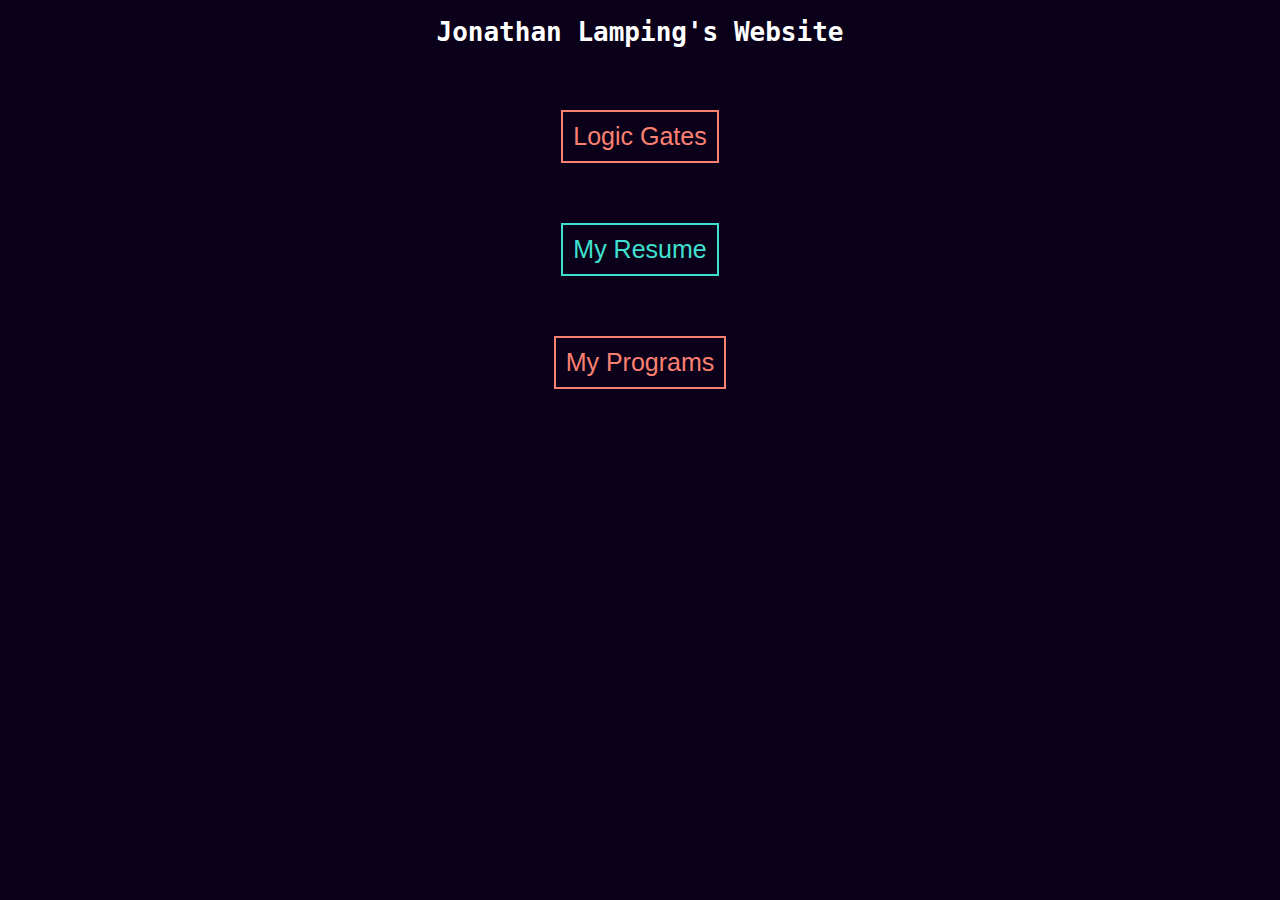
==== index.html @ bd50a2b2 "resume looks good" ====
<!DOCTYPE html>

<html>

    <head>

        <title>Homepage</title>

        <link rel="stylesheet" href="style.css">

        <style>
            body{
                text-align: center;
                background-color: rgb(10, 0, 25);
            }

            .link_orange{
                font-size: 25px;
                color: salmon;
                border-color: salmon;
                background-color: rgb(10, 0, 25);
                border: solid, 2px;
                padding: 10px;
                margin: 30px;
            }

            .link_green{
                font-size: 25px;
                color: turquoise;
                border-color: turquoise;
                background-color: rgb(10, 0, 25);
                border: solid, 2px;
                padding: 10px;
                margin: 30px;
            }
        </style>

    </head>

    <body>
        <h1 style=color:white>Jonathan Lamping's Website</h1>
        <br>
        <a href="gates.html"><button class = "link_orange">Logic Gates</button></a>
        <br>
        <a href="resume.html"><button class = "link_green">My Resume</button></a>
        <br>
        <a href="programs.html"><button class = "link_orange">My Programs</button></a>
    </body>

</html>
---- style.css ----
body {
    font-family: monospace;
    word-wrap: break-word;
}
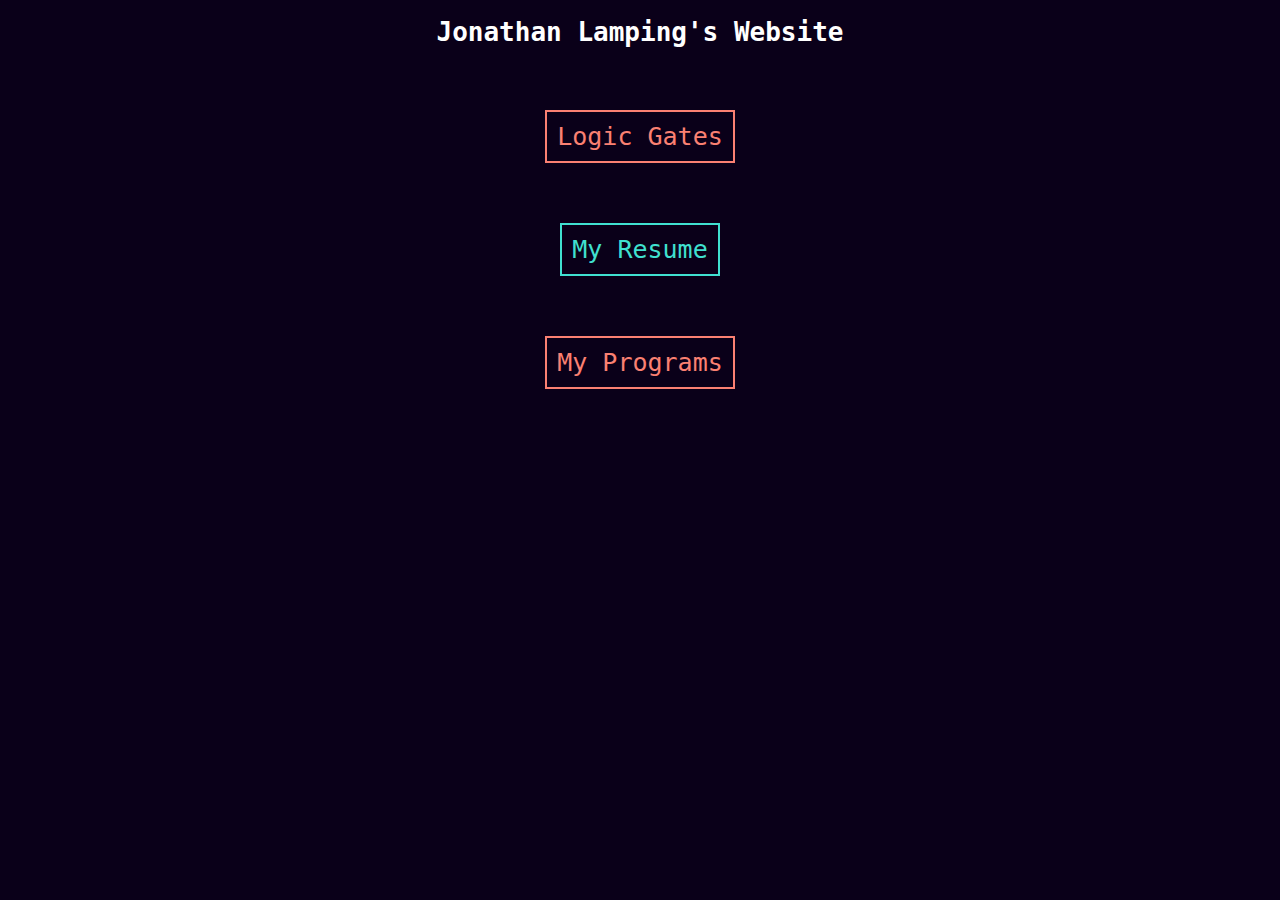
==== commit 56cd4667: "monospace buttons" ====
--- a/index.html
+++ b/index.html
@@ -22,6 +22,7 @@
                 border: solid, 2px;
                 padding: 10px;
                 margin: 30px;
+                font-family: monospace;
             }
 
             .link_green{
@@ -32,6 +33,7 @@
                 border: solid, 2px;
                 padding: 10px;
                 margin: 30px;
+                font-family: monospace;
             }
         </style>
 
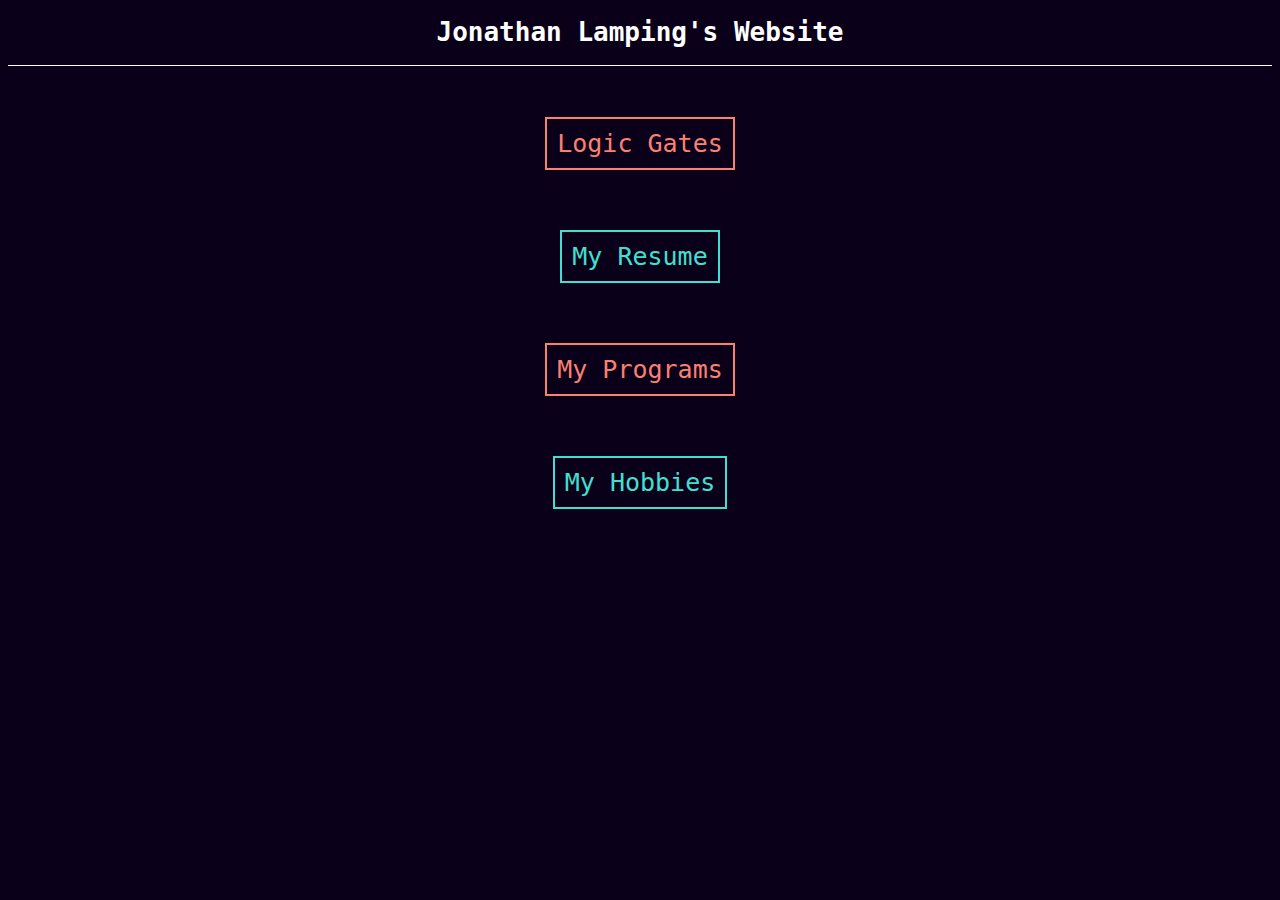
==== commit a4c5e8c9: "hobbles" ====
--- a/index.html
+++ b/index.html
@@ -12,6 +12,13 @@
             body{
                 text-align: center;
                 background-color: rgb(10, 0, 25);
+                color: white;
+            }
+
+            hr{
+                background-color: white;
+                border: none;
+                height: 1px;
             }
 
             .link_orange{
@@ -40,13 +47,17 @@
     </head>
 
     <body>
-        <h1 style=color:white>Jonathan Lamping's Website</h1>
+        <h1>Jonathan Lamping's Website</h1>
+        <hr>
+
         <br>
         <a href="gates.html"><button class = "link_orange">Logic Gates</button></a>
         <br>
         <a href="resume.html"><button class = "link_green">My Resume</button></a>
         <br>
         <a href="programs.html"><button class = "link_orange">My Programs</button></a>
+        <br>
+        <a href="hobbies.html"><button class = "link_green">My Hobbies</button></a>
     </body>
 
 </html>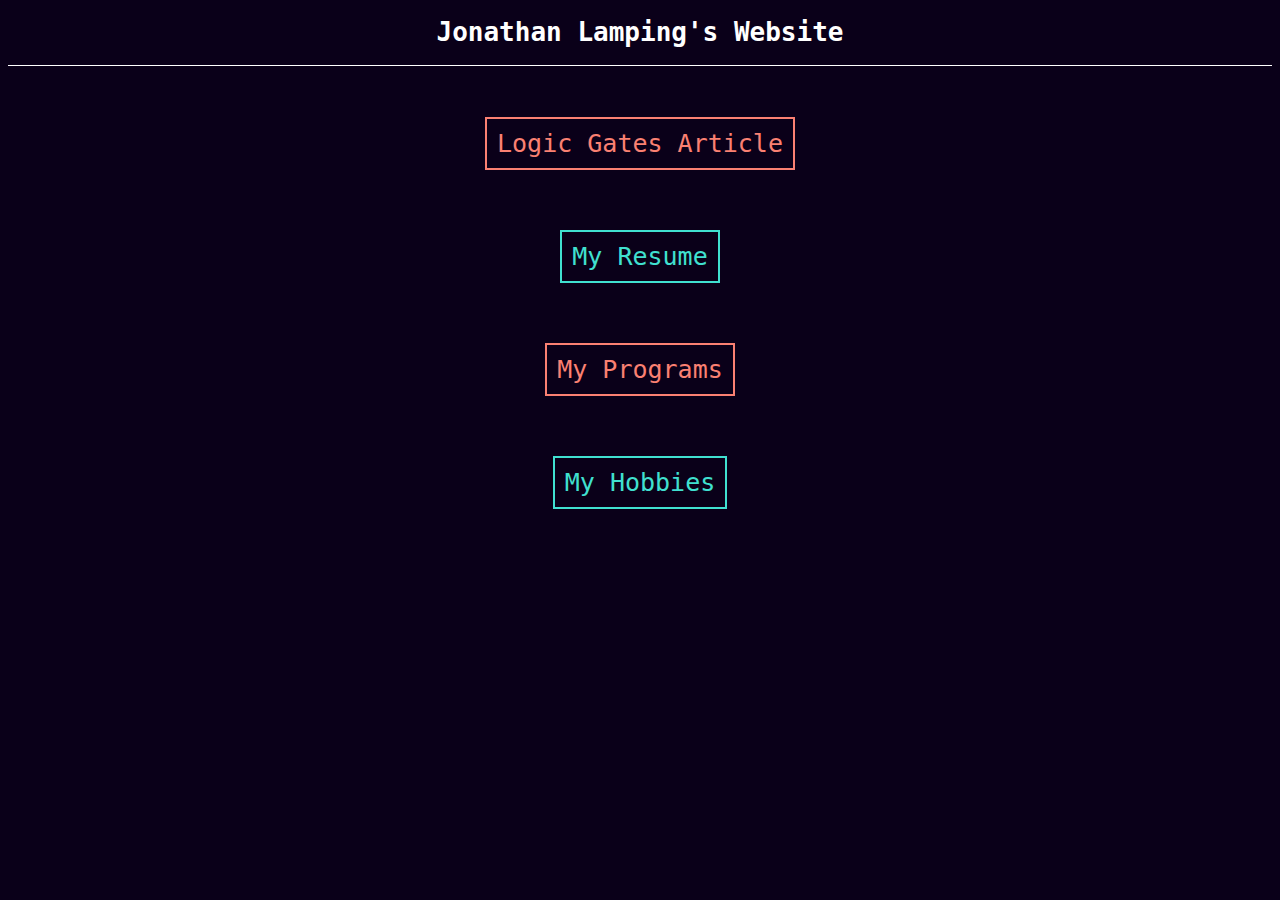
==== commit c0cad092: "yargh" ====
--- a/index.html
+++ b/index.html
@@ -51,7 +51,7 @@
         <hr>
 
         <br>
-        <a href="gates.html"><button class = "link_orange">Logic Gates</button></a>
+        <a href="gates.html"><button class = "link_orange">Logic Gates Article</button></a>
         <br>
         <a href="resume.html"><button class = "link_green">My Resume</button></a>
         <br>
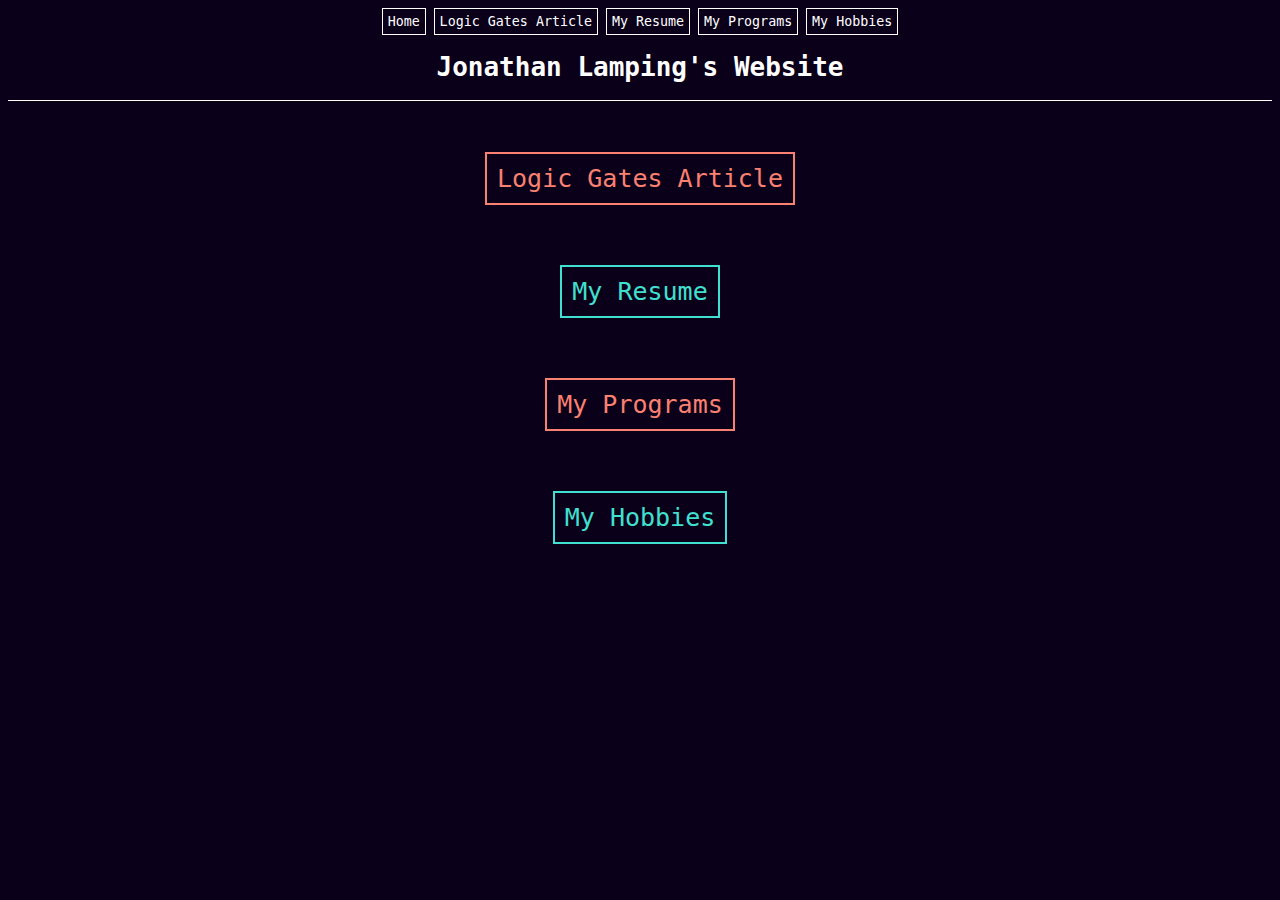
==== commit de5cf7e9: "navbar" ====
--- a/index.html
+++ b/index.html
@@ -19,6 +19,15 @@
                 background-color: white;
                 border: none;
                 height: 1px;
+            }
+
+            button{
+                background-color: rgb(10, 0, 25);
+                color: white;
+                font-family: monospace;
+                border: solid, 1px;
+                border-color: white;
+                padding: 5px;
             }
 
             .link_orange{
@@ -47,6 +56,14 @@
     </head>
 
     <body>
+        <div class = navbar>
+            <a href="index.html"><button>Home</button></a>
+            <a href="gates.html"><button>Logic Gates Article</button></a>
+            <a href="resume.html"><button>My Resume</button></a>
+            <a href="programs.html"><button>My Programs</button></a>
+            <a href="hobbies.html"><button>My Hobbies</button></a>
+        </div>
+
         <h1>Jonathan Lamping's Website</h1>
         <hr>
 
--- a/style.css
+++ b/style.css
@@ -1,4 +1,9 @@
 body {
     font-family: monospace;
     word-wrap: break-word;
+}
+
+.navbar{
+    display: block;
+    text-align: center;
 }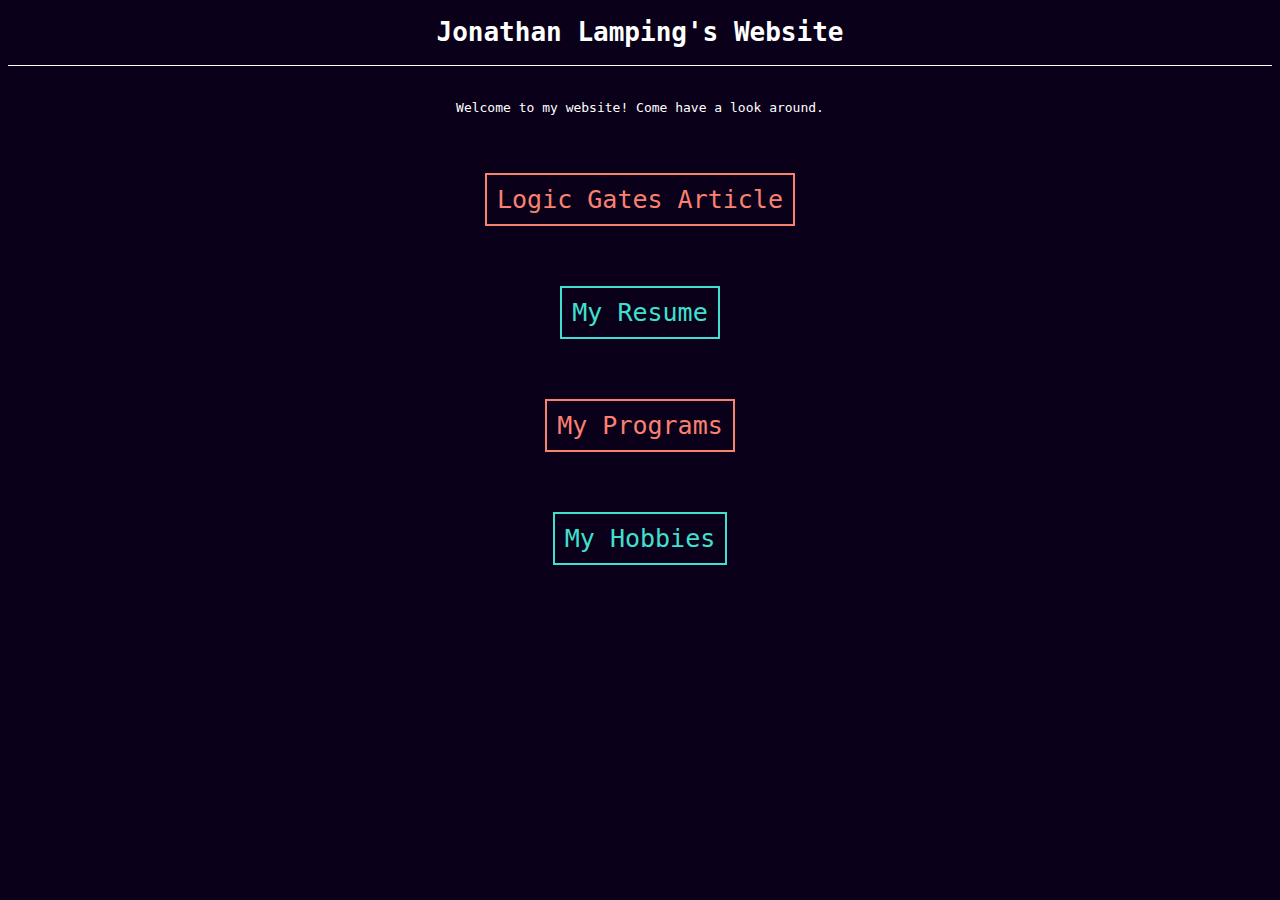
==== commit 9aad7931: "welcome message" ====
--- a/index.html
+++ b/index.html
@@ -56,18 +56,13 @@
     </head>
 
     <body>
-        <div class = navbar>
-            <a href="index.html"><button>Home</button></a>
-            <a href="gates.html"><button>Logic Gates Article</button></a>
-            <a href="resume.html"><button>My Resume</button></a>
-            <a href="programs.html"><button>My Programs</button></a>
-            <a href="hobbies.html"><button>My Hobbies</button></a>
-        </div>
-
         <h1>Jonathan Lamping's Website</h1>
         <hr>
 
         <br>
+        <p>Welcome to my website!  Come have a look around.</p>
+        <br>
+
         <a href="gates.html"><button class = "link_orange">Logic Gates Article</button></a>
         <br>
         <a href="resume.html"><button class = "link_green">My Resume</button></a>
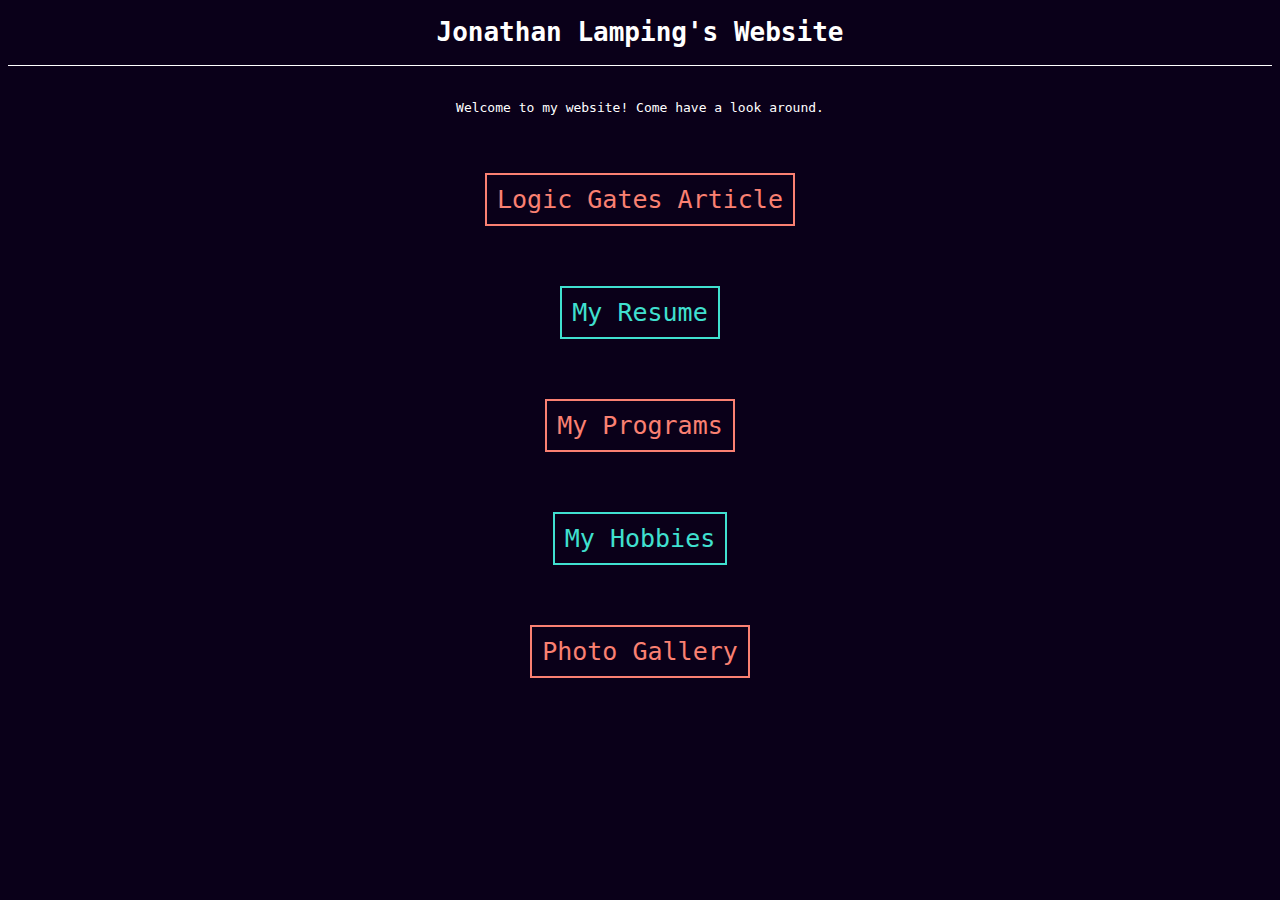
==== commit b56ce356: "wagshsh" ====
--- a/index.html
+++ b/index.html
@@ -70,6 +70,8 @@
         <a href="programs.html"><button class = "link_orange">My Programs</button></a>
         <br>
         <a href="hobbies.html"><button class = "link_green">My Hobbies</button></a>
+        <br>
+        <a href="photogallery.html"><button class = "link_orange">Photo Gallery</button></a>
     </body>
 
 </html>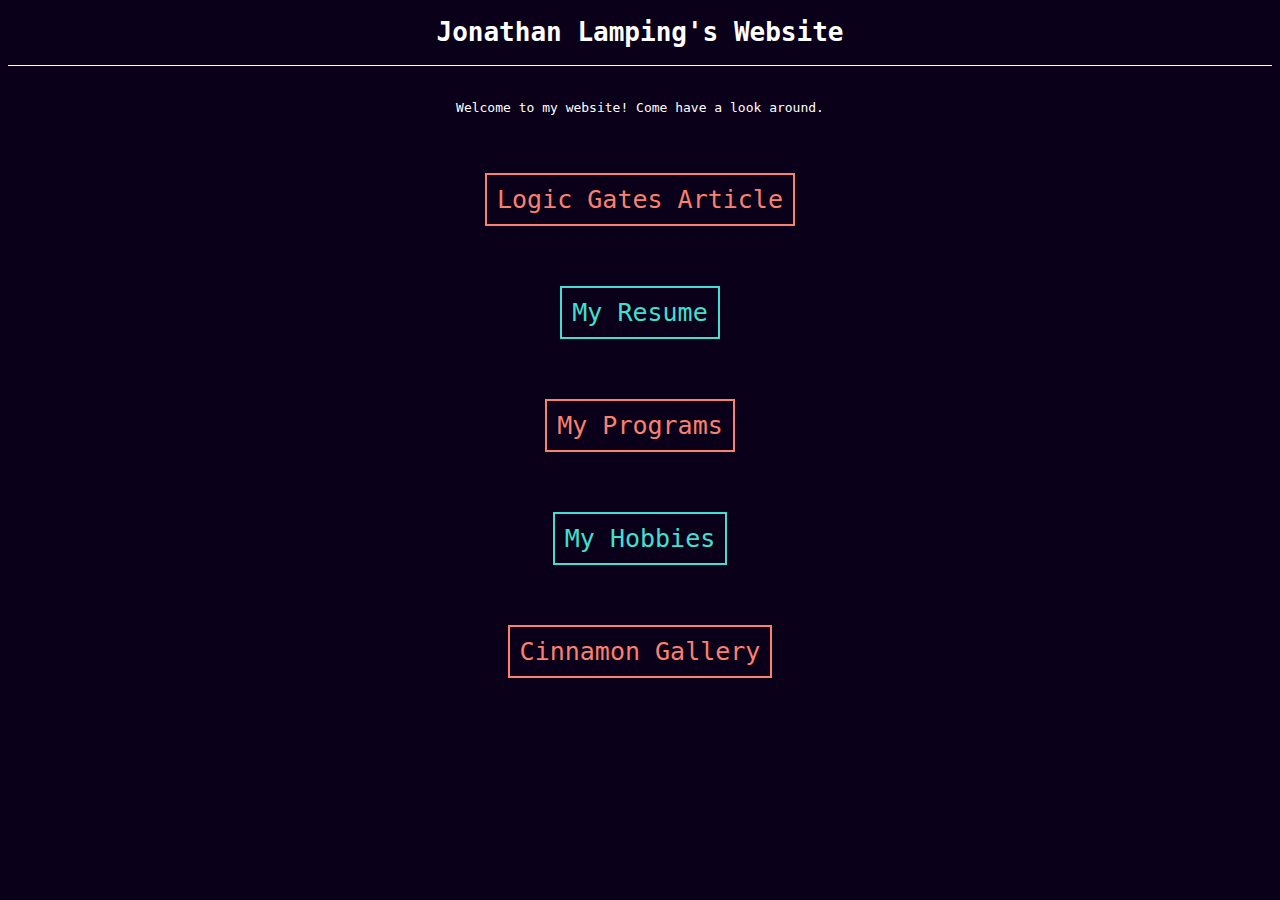
==== commit 008ef5f8: "cinnamon" ====
--- a/index.html
+++ b/index.html
@@ -71,7 +71,7 @@
         <br>
         <a href="hobbies.html"><button class = "link_green">My Hobbies</button></a>
         <br>
-        <a href="photogallery.html"><button class = "link_orange">Photo Gallery</button></a>
+        <a href="photogallery.html"><button class = "link_orange">Cinnamon Gallery</button></a>
     </body>
 
 </html>